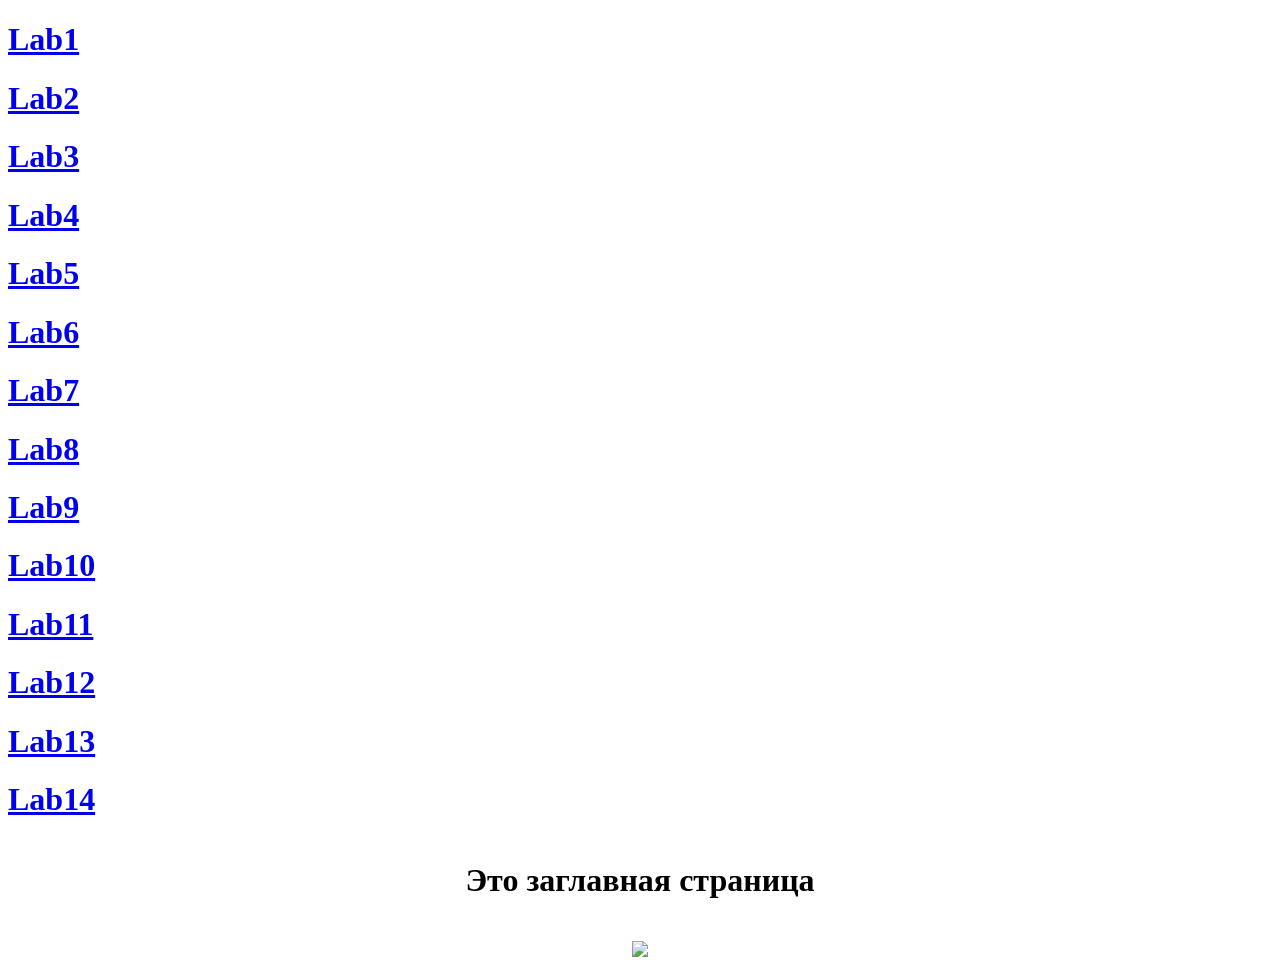
==== site/index.html @ 71794a4c "~ renaming drug.ru/ -> site/" ====
<!DOCTYPE html>
<html lang="ru">
<head>
    <meta charset="UTF-8">
    <meta name="viewport" content="width=device-width, initial-scale=1.0">
    <title>Lab1 | HTTP Тест</title>
    <link rel="stylesheet" href="css/style.css">
</head>
<body>
    <!-- СКРИПТ ВСТАВИТ СЮДА НАВИГАЦИЮ -->
    <script src="js/navigation.js"></script>
    
    <!-- КОНТЕНТ -->
    <div class="my-content" style="text-align: center;">
        <h1 style="line-height: 250%;">Это заглавная страница</h1>
        <img src="/cat-ultrakill.gif"/>
    </div>
    <!-- КОНЕЦ КОНТЕНТА -->
</body>
</html>
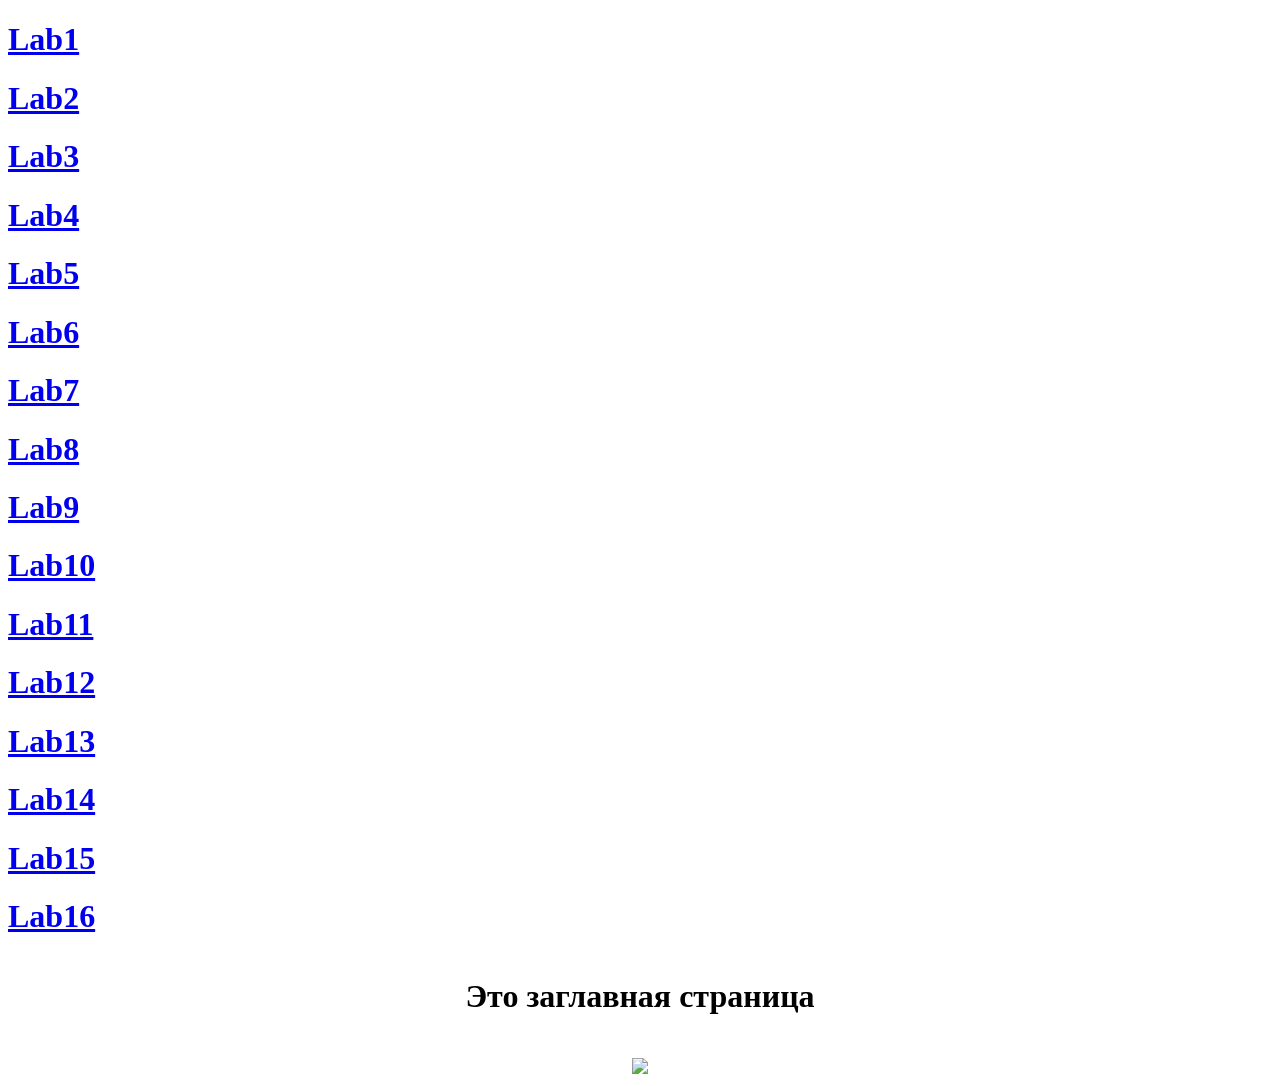
==== commit 29af49d5: "~ common changes and fixes (minor)" ====
--- a/site/index.html
+++ b/site/index.html
@@ -3,7 +3,7 @@
 <head>
     <meta charset="UTF-8">
     <meta name="viewport" content="width=device-width, initial-scale=1.0">
-    <title>Lab1 | HTTP Тест</title>
+    <title>Главная</title>
     <link rel="stylesheet" href="css/style.css">
 </head>
 <body>
